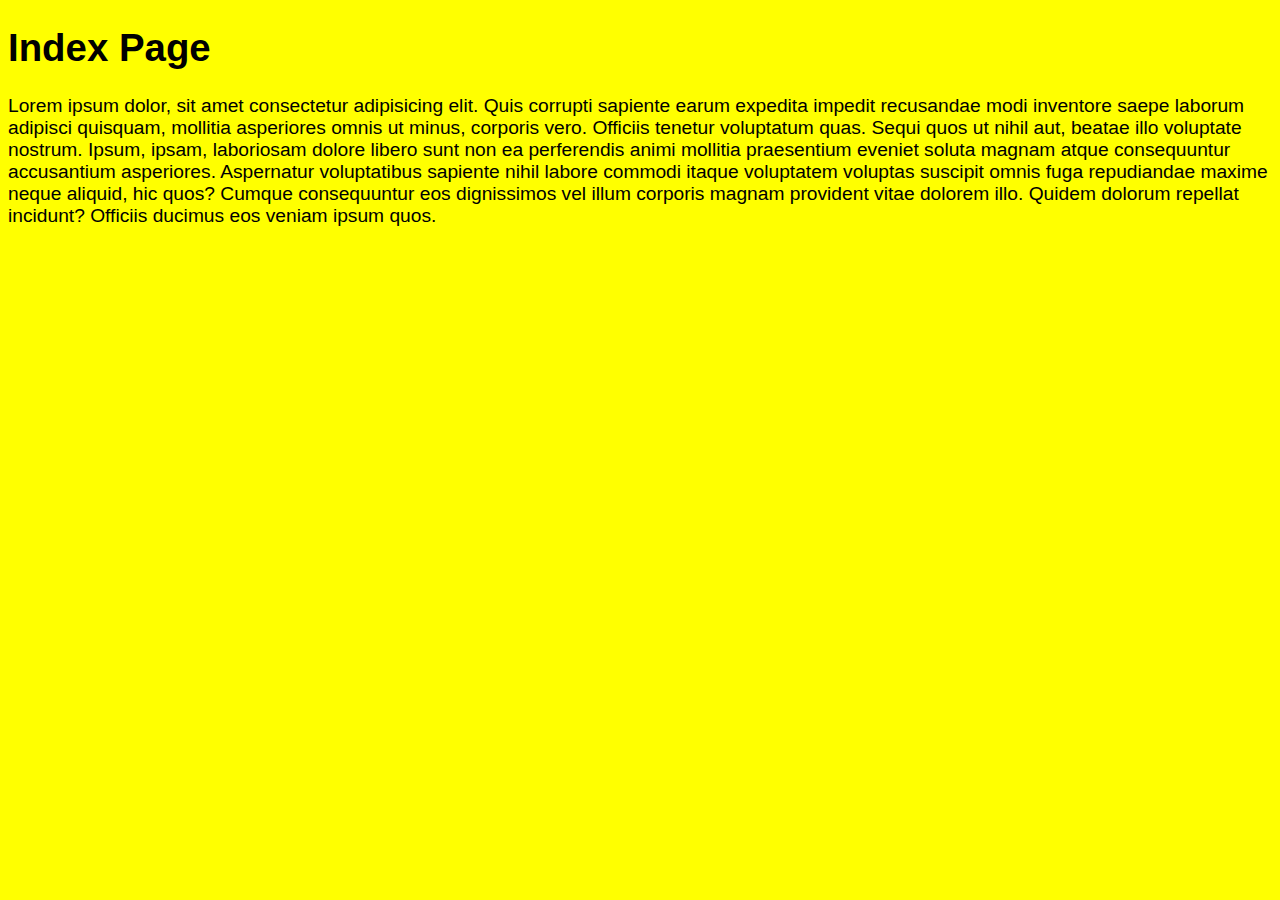
==== index.html @ 74170011 "add index.html and index.css" ====
<!DOCTYPE html>
<html lang="en">
<head>
    <meta charset="UTF-8">
    <meta name="viewport" content="width=device-width, initial-scale=1.0">
    <link rel="stylesheet" href="./css/universal.css">
    <link rel="stylesheet" href="./css/index.css">
    <title>Document</title>
</head>
<body>
    <h1>Index Page</h1>
    <p>Lorem ipsum dolor, sit amet consectetur adipisicing elit. Quis corrupti sapiente earum expedita impedit recusandae modi inventore saepe laborum adipisci quisquam, mollitia asperiores omnis ut minus, corporis vero. Officiis tenetur voluptatum quas. Sequi quos ut nihil aut, beatae illo voluptate nostrum. Ipsum, ipsam, laboriosam dolore libero sunt non ea perferendis animi mollitia praesentium eveniet soluta magnam atque consequuntur accusantium asperiores. Aspernatur voluptatibus sapiente nihil labore commodi itaque voluptatem voluptas suscipit omnis fuga repudiandae maxime neque aliquid, hic quos? Cumque consequuntur eos dignissimos vel illum corporis magnam provident vitae dolorem illo. Quidem dolorum repellat incidunt? Officiis ducimus eos veniam ipsum quos.</p>
</body>
</html>
---- css/universal.css ----
body{
    background-color: yellow;
    font-family: 'Lucida Sans', 'Lucida Sans Regular', 'Lucida Grande', 'Lucida Sans Unicode', Geneva, Verdana, sans-serif;
    font-size: 1.2em;
}
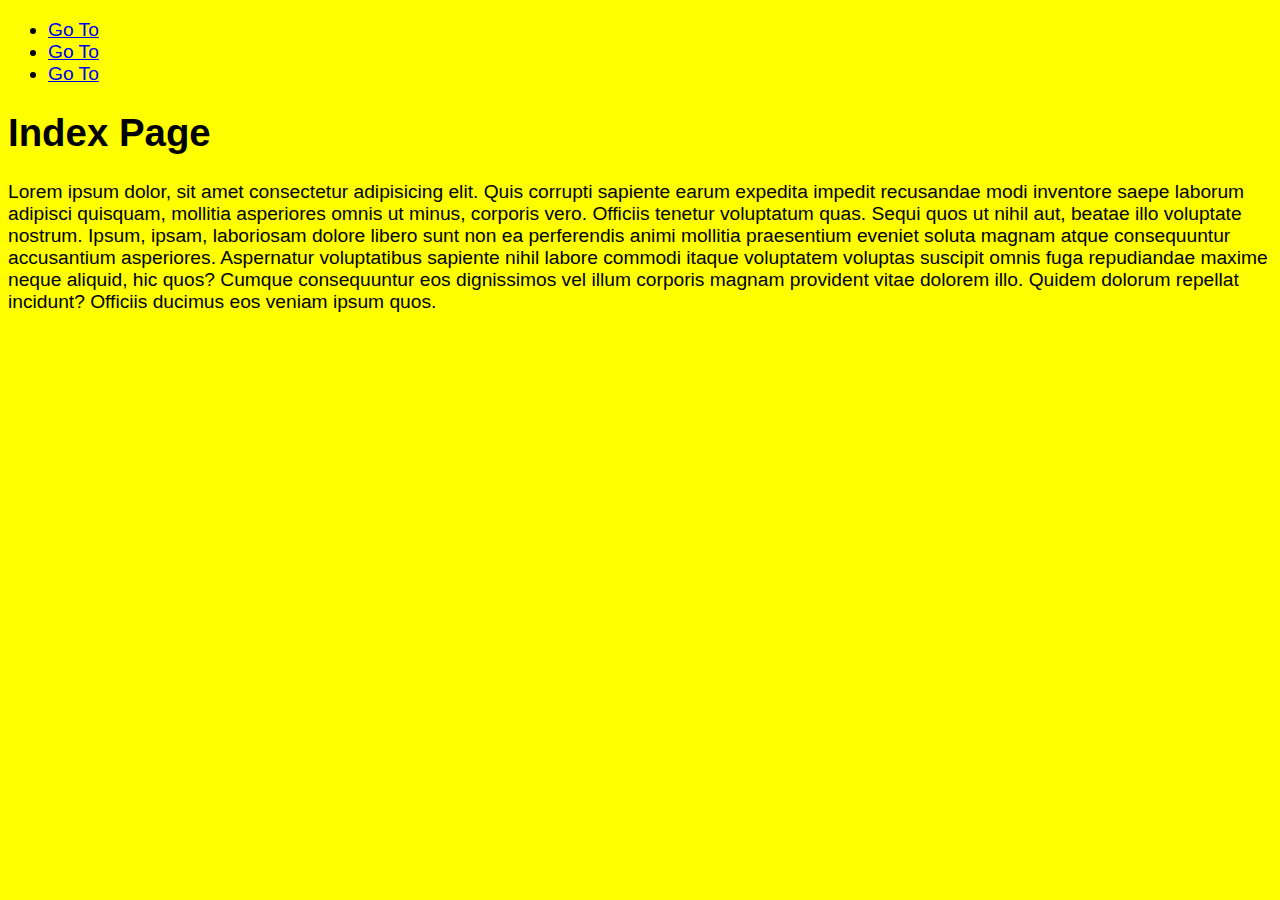
==== commit d49785ae: "add html files" ====
--- a/index.html
+++ b/index.html
@@ -8,6 +8,11 @@
     <title>Document</title>
 </head>
 <body>
+    <ul>
+        <li><a href="./product-details.html">Go To</a></li>
+        <li><a href="./products.html">Go To</a></li>
+        <li><a href="./about.html">Go To</a></li>        
+    </ul>
     <h1>Index Page</h1>
     <p>Lorem ipsum dolor, sit amet consectetur adipisicing elit. Quis corrupti sapiente earum expedita impedit recusandae modi inventore saepe laborum adipisci quisquam, mollitia asperiores omnis ut minus, corporis vero. Officiis tenetur voluptatum quas. Sequi quos ut nihil aut, beatae illo voluptate nostrum. Ipsum, ipsam, laboriosam dolore libero sunt non ea perferendis animi mollitia praesentium eveniet soluta magnam atque consequuntur accusantium asperiores. Aspernatur voluptatibus sapiente nihil labore commodi itaque voluptatem voluptas suscipit omnis fuga repudiandae maxime neque aliquid, hic quos? Cumque consequuntur eos dignissimos vel illum corporis magnam provident vitae dolorem illo. Quidem dolorum repellat incidunt? Officiis ducimus eos veniam ipsum quos.</p>
 </body>
